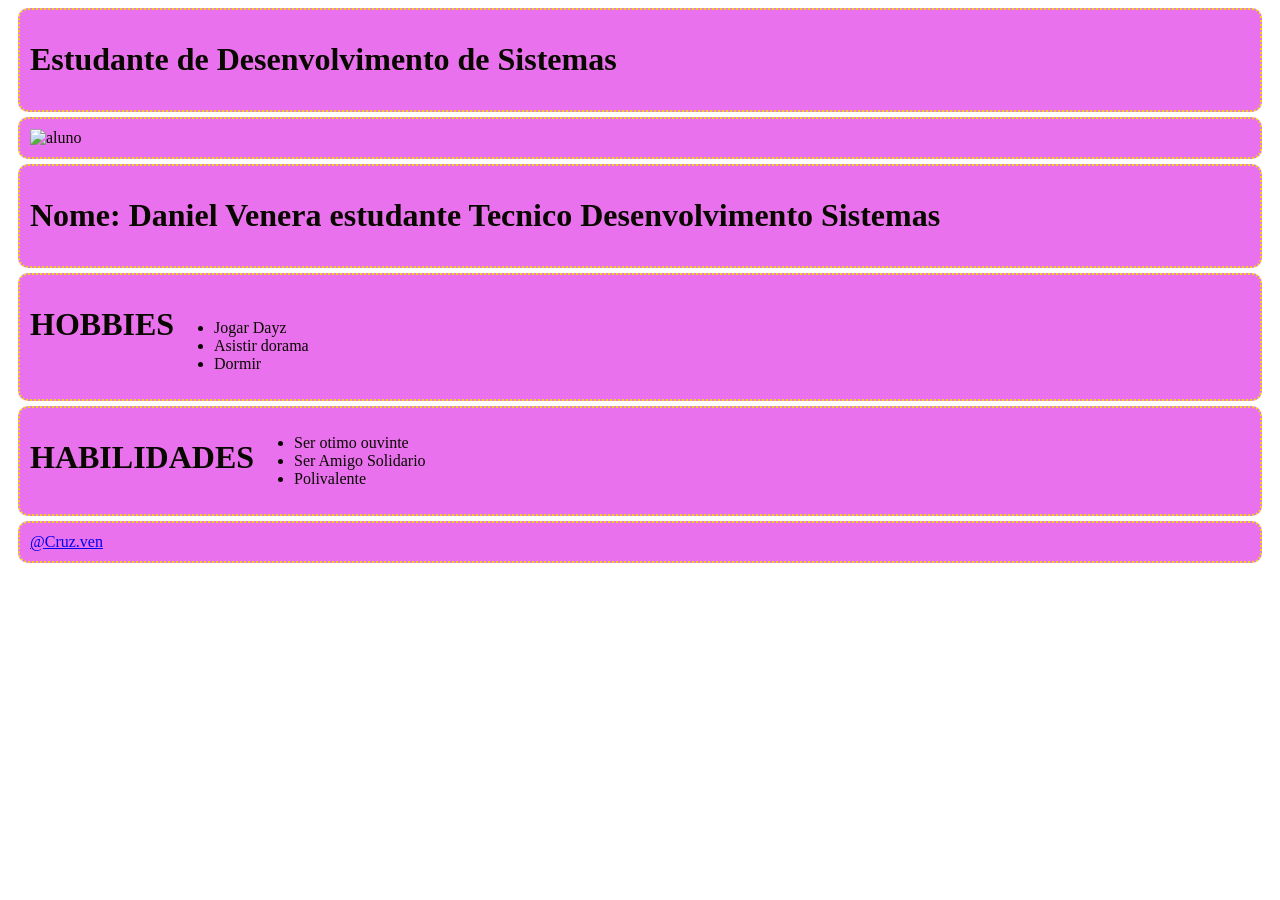
==== Lista de Exercícios - HTML e CSS/Exercicio01/index.html @ 5742b3c8 "Atividade01 Html e Css" ====
<!--Exercício 1 — Cartão de Perfil
Crie uma página com um único "cartão" centralizado contendo:

Uma imagem (pode ser uma foto sua, um avatar ou uma imagem qualquer da internet);
Nome e uma frase curta de descrição (ex: "Estudante de Desenvolvimento de Sistemas");
Uma pequena lista (ul) com 3 a 5 hobbies ou habilidades;
Um link para uma rede social ou portfólio, que abra em nova aba.
-->
<!DOCTYPE html>
<html lang="en">
<head>
    <meta charset="UTF-8">
    <meta name="viewport" content="width=device-width, initial-scale=1.0">
    <title>Document</title>
     <!-- LINK PARA CONECTAR O ARQUIVO HTML COM O ARQUIVO CSS -->
   <link rel="stylesheet" href="style.css">
</head>
<body>
    <div>
        <H1>Estudante de Desenvolvimento de Sistemas</H1>
        <br>
    </div>
    
    <div>
        <img src="https://staticctf.ubisoft.com/J3yJr34U2pZ2Ieem48Dwy9uqj5PNUQTn/449BBgnc3Q1ha2IN9rh3bR/eb9a6d17615e1480d12e9aab24804c67/ac-ezio-hero-mobile.jpg" alt="aluno" class="aluno">
        <br>
    </div>    

    <div>
        <h1>Nome: Daniel Venera estudante Tecnico Desenvolvimento Sistemas </h1>
        <br>
    </div>

    <div>
        <h1>HOBBIES</h1>
        <ul>
        <br>    
            <li>Jogar Dayz</li>
            <li>Asistir dorama</li>
            <li>Dormir</li>
        </ul>
    </div>
    
    <div>
        <h1>HABILIDADES</h1>
        <ul>    
            <li>Ser otimo ouvinte</li>
            <li>Ser Amigo Solidario</li>
            <li>Polivalente</li>
        </ul>
        <br>
    </div>    
    
    
    <div>
    <a href="https://www.instagram.com/cruze.ven?igsh=am04OTZwYmxiaXR4" target="_blank">@Cruz.ven</a>
    </div>

</body>
</html>
---- Lista de Exercícios - HTML e CSS/Exercicio01/style.css ----
/*Estilização:

O cartão deve ter fundo diferente do body, cantos arredondados e uma borda sutil
(reaproveite a ideia de .section da aula).
A imagem deve ter formato circular.
O link deve mudar de cor no hover.
*/

.aluno{
    max-width: 100%;
    height: auto;
}
div{
    display: flex;
    background-color: #ea71ee;
    color: #080800;
    border: 2px dotted #ecd60d;
    border-radius: 10px;
    margin: 5px 10px 5px 10px;
    padding: 10px;
}
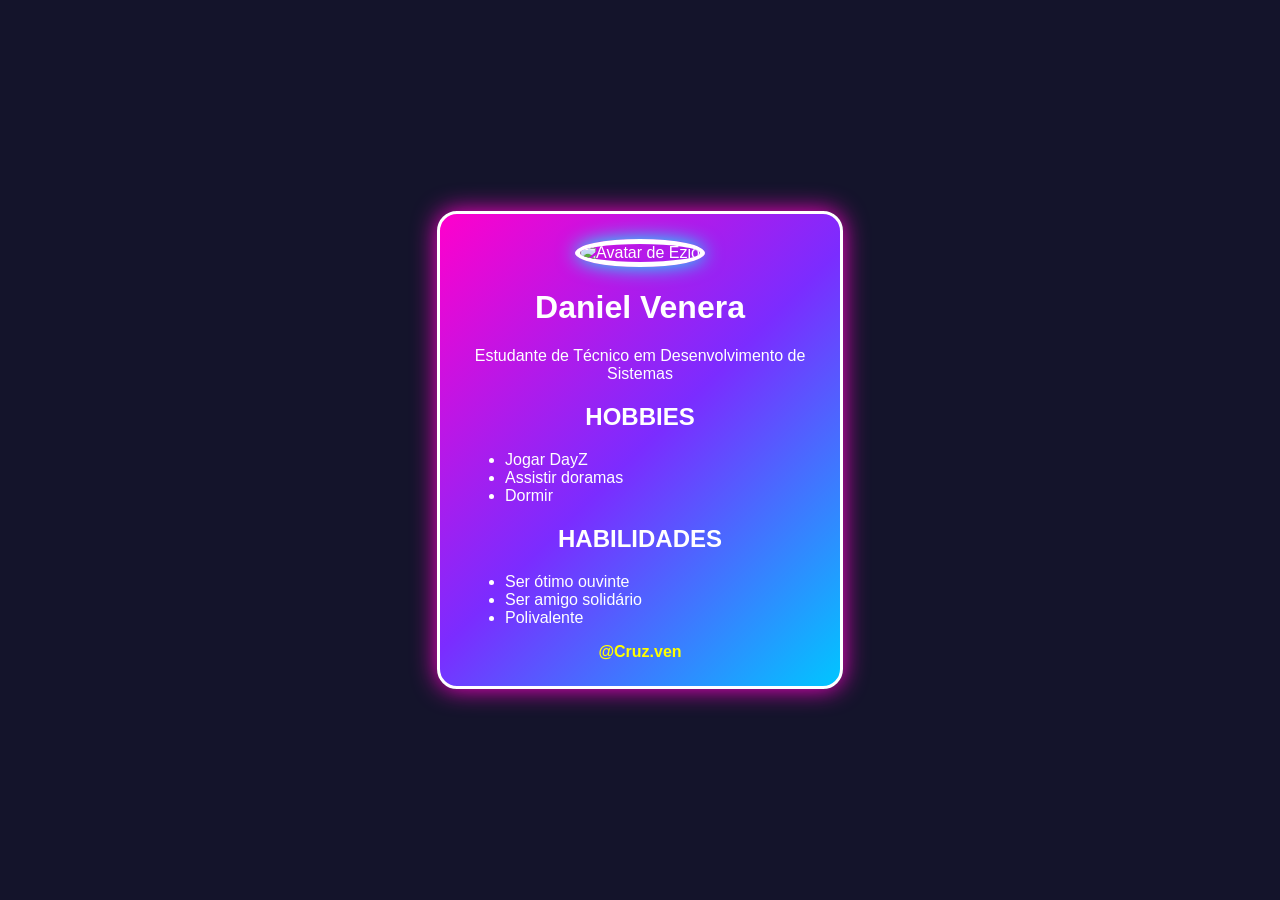
==== commit a45fa3d7: "Exercicio01 Continuação do Exercícios" ====
--- a/Lista de Exercícios - HTML e CSS/Exercicio01/index.html
+++ b/Lista de Exercícios - HTML e CSS/Exercicio01/index.html
@@ -6,55 +6,37 @@
 Uma pequena lista (ul) com 3 a 5 hobbies ou habilidades;
 Um link para uma rede social ou portfólio, que abra em nova aba.
 -->
+
 <!DOCTYPE html>
-<html lang="en">
+<html lang="pt-br">
+
 <head>
     <meta charset="UTF-8">
     <meta name="viewport" content="width=device-width, initial-scale=1.0">
-    <title>Document</title>
-     <!-- LINK PARA CONECTAR O ARQUIVO HTML COM O ARQUIVO CSS -->
-   <link rel="stylesheet" href="style.css">
+    <title>Cartão de Perfil</title> <!-- LINK PARA CONECTAR O ARQUIVO HTML COM O ARQUIVO CSS -->
+    <link rel="stylesheet" href="style.css">
 </head>
-<body>
-    <div>
-        <H1>Estudante de Desenvolvimento de Sistemas</H1>
-        <br>
+
+<body> <!-- CARTÃO DE PERFIL -->
+    <div class="card"> <!-- IMAGEM --> <img
+            src="https://staticctf.ubisoft.com/J3yJr34U2pZ2Ieem48Dwy9uqj5PNUQTn/449BBgnc3Q1ha2IN9rh3bR/eb9a6d17615e1480d12e9aab24804c67/ac-ezio-hero-mobile.jpg"
+            alt="Avatar de Ezio" class="avatar"> <!-- NOME E DESCRIÇÃO -->
+        <h1>Daniel Venera</h1>
+        <p>Estudante de Técnico em Desenvolvimento de Sistemas</p> <!-- HOBBIES -->
+        <h2>HOBBIES</h2>
+        <ul>
+            <li>Jogar DayZ</li>
+            <li>Assistir doramas</li>
+            <li>Dormir</li>
+        </ul> <!-- HABILIDADES -->
+        <h2>HABILIDADES</h2>
+        <ul>
+            <li>Ser ótimo ouvinte</li>
+            <li>Ser amigo solidário</li>
+            <li>Polivalente</li>
+        </ul> <!-- LINK PARA REDE SOCIAL --> <a href="https://www.instagram.com/cruze.ven?igsh=am04OTZwYmxiaXR4"
+            target="_blank"> @Cruz.ven </a>
     </div>
-    
-    <div>
-        <img src="https://staticctf.ubisoft.com/J3yJr34U2pZ2Ieem48Dwy9uqj5PNUQTn/449BBgnc3Q1ha2IN9rh3bR/eb9a6d17615e1480d12e9aab24804c67/ac-ezio-hero-mobile.jpg" alt="aluno" class="aluno">
-        <br>
-    </div>    
+</body>
 
-    <div>
-        <h1>Nome: Daniel Venera estudante Tecnico Desenvolvimento Sistemas </h1>
-        <br>
-    </div>
-
-    <div>
-        <h1>HOBBIES</h1>
-        <ul>
-        <br>    
-            <li>Jogar Dayz</li>
-            <li>Asistir dorama</li>
-            <li>Dormir</li>
-        </ul>
-    </div>
-    
-    <div>
-        <h1>HABILIDADES</h1>
-        <ul>    
-            <li>Ser otimo ouvinte</li>
-            <li>Ser Amigo Solidario</li>
-            <li>Polivalente</li>
-        </ul>
-        <br>
-    </div>    
-    
-    
-    <div>
-    <a href="https://www.instagram.com/cruze.ven?igsh=am04OTZwYmxiaXR4" target="_blank">@Cruz.ven</a>
-    </div>
-
-</body>
 </html>
--- a/Lista de Exercícios - HTML e CSS/Exercicio01/style.css
+++ b/Lista de Exercícios - HTML e CSS/Exercicio01/style.css
@@ -6,16 +6,59 @@
 O link deve mudar de cor no hover.
 */
 
-.aluno{
-    max-width: 100%;
-    height: auto;
+/*  linear-gradient → gradiente no cartão
+    box-shadow → brilho/neon
+    border na imagem
+    font-family → fonte mais agradável*/
+
+/* ESTILIZAÇÃO DO CARTÃO */
+body {
+    background-color: #14142b;
+    /* CENTRALIZA O CARTÃO NA PÁGINA */
+    display: flex;
+    justify-content: center;
+    align-items: center;
+    min-height: 100vh;
+    margin: 0;
+    font-family: Arial, sans-serif;
 }
-div{
-    display: flex;
-    background-color: #ea71ee;
-    color: #080800;
-    border: 2px dotted #ecd60d;
-    border-radius: 10px;
-    margin: 5px 10px 5px 10px;
-    padding: 10px;
+
+/* CARTÃO */
+.card {
+    background: linear-gradient(135deg, #ff00cc, #7b2cff, #00c6ff);
+    color: #ffffff;
+    border: 3px solid #ffffff;
+    border-radius: 20px;
+    padding: 25px;
+    width: 350px;
+    text-align: center;
+    box-shadow: 0 0 25px #ff00cc;
+}
+
+/* IMAGEM */
+.avatar {
+    width: 150px;
+    height: 150px;
+    /* DEIXA A IMAGEM CIRCULAR */
+    border-radius: 50%;
+    object-fit: cover;
+    border: 5px solid #ffffff;
+    box-shadow: 0 0 20px #00ffff;
+}
+
+/* LISTAS */
+ul {
+    text-align: left;
+}
+
+/* LINK */
+a {
+    color: #ffff00;
+    text-decoration: none;
+    font-weight: bold;
+}
+
+/* MUDANÇA DE COR AO PASSAR O MOUSE */
+a:hover {
+    color: #00ffff;
 }
